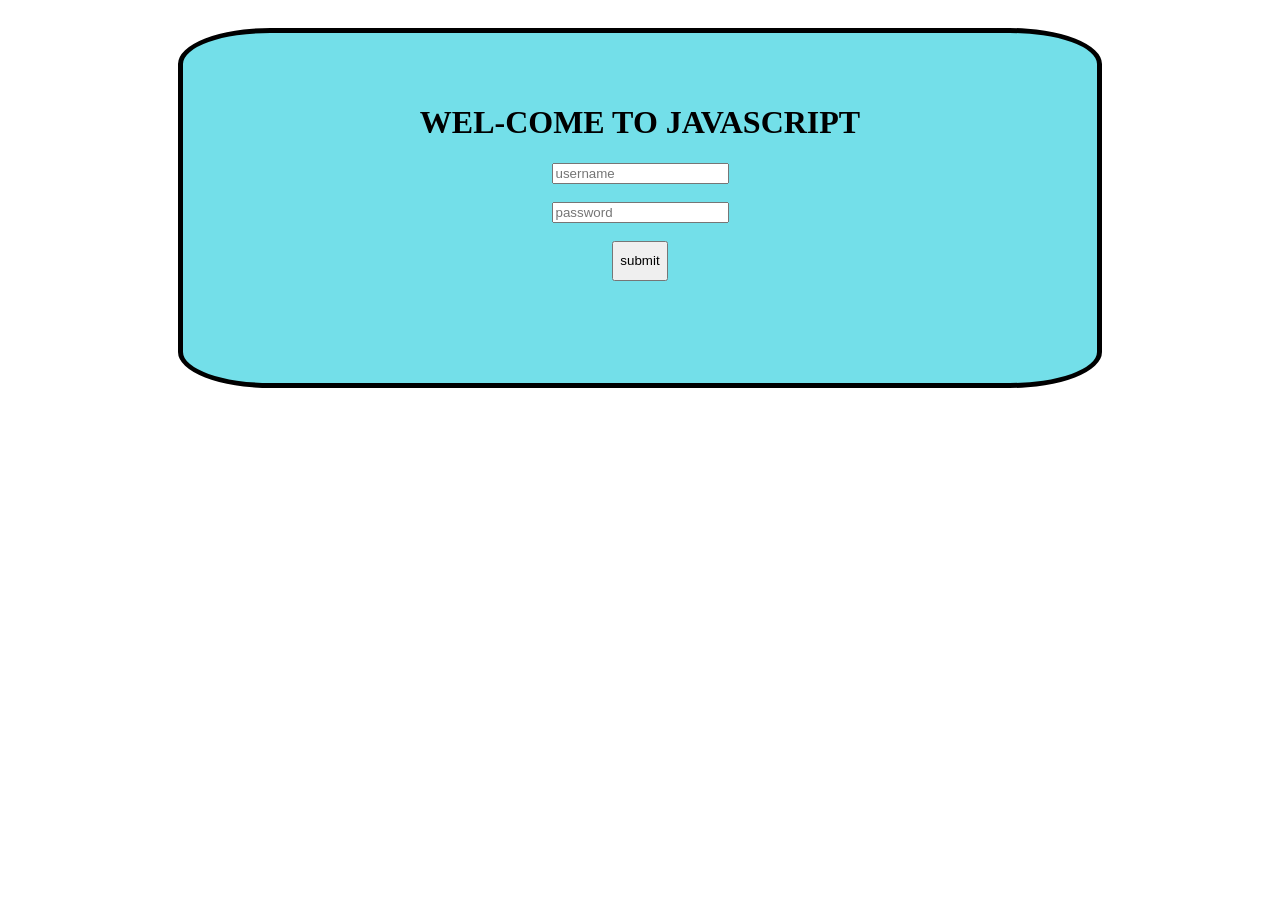
==== lab2/index.html @ e7ae8fe1 "second lab  javascript" ====
<!DOCTYPE html>
<html lang="en">
<head>
    <title>Lab 2</title>
   <link rel="stylesheet" href="style.css">
   </head>
  
<body>
    <div >
        <script src="file.js"></script>
    <h1>WEL-COME TO JAVASCRIPT</h1>
    <input id="username" placeholder="username" type="text">
    <br><br>
    <input id="pass"  placeholder="password" type="password">
    <br><br>
    <button onclick="Submit()" style="height: 40px;">submit</button><br><br>
    </div>
    
</body>
</html>
---- lab2/style.css ----
body{
        border-radius: 15%;
   /* background-color: rgb(77, 233, 227); */
    text-align: center;
    justify-content: center ;
   align-items: center;
    padding: 20px;
}
div{
     margin-left: 150px ;
     margin-right: 150px;
     border-radius: 10%;
    border: solid black 5px;
    background-color: rgb(115, 223, 233);
    height: 300px;
    padding-top: 50px;
}
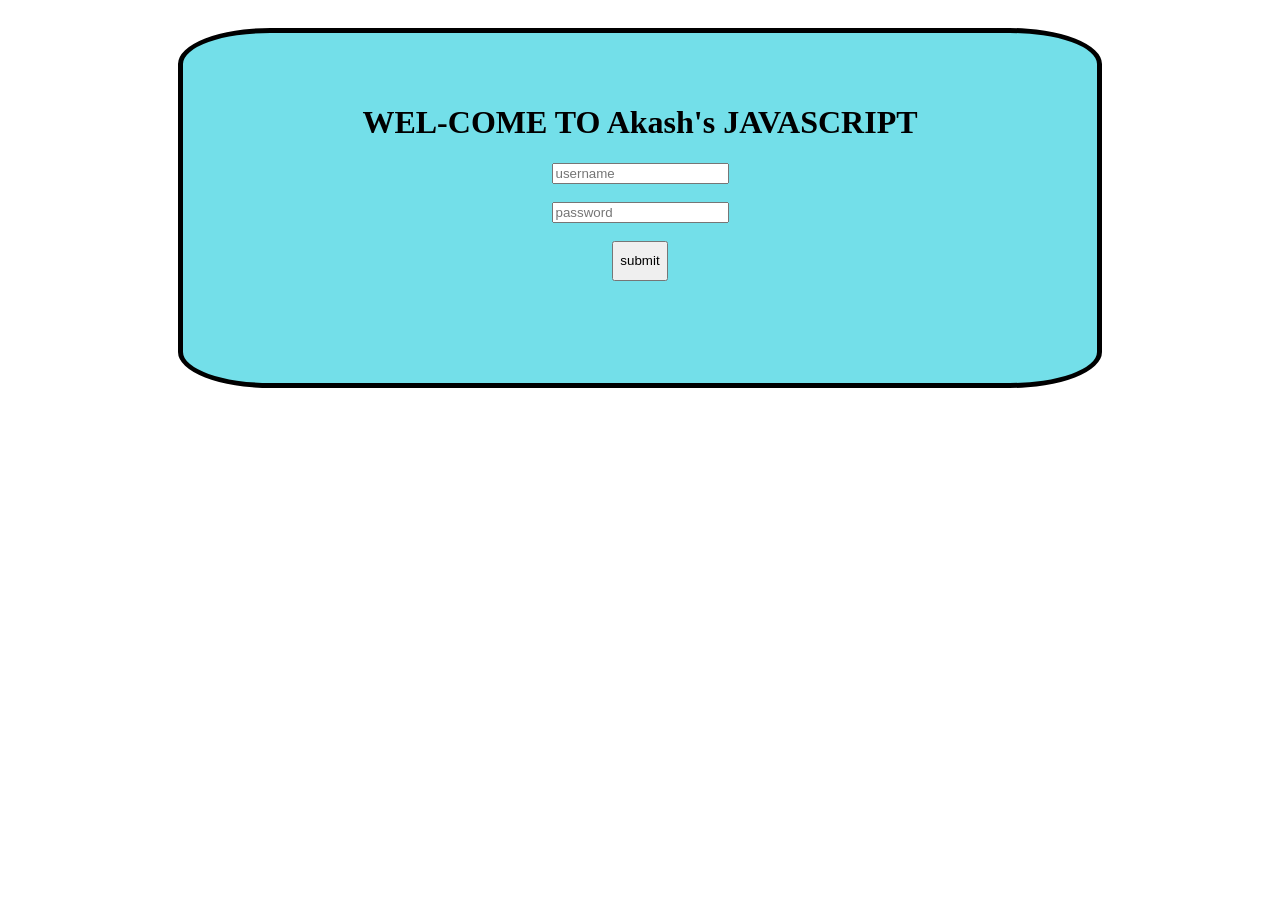
==== commit db30ee17: "lab 4 complete" ====
--- a/lab2/index.html
+++ b/lab2/index.html
@@ -8,7 +8,7 @@
 <body>
     <div >
         <script src="file.js"></script>
-    <h1>WEL-COME TO JAVASCRIPT</h1>
+    <h1>WEL-COME TO Akash's JAVASCRIPT</h1>
     <input id="username" placeholder="username" type="text">
     <br><br>
     <input id="pass"  placeholder="password" type="password">
